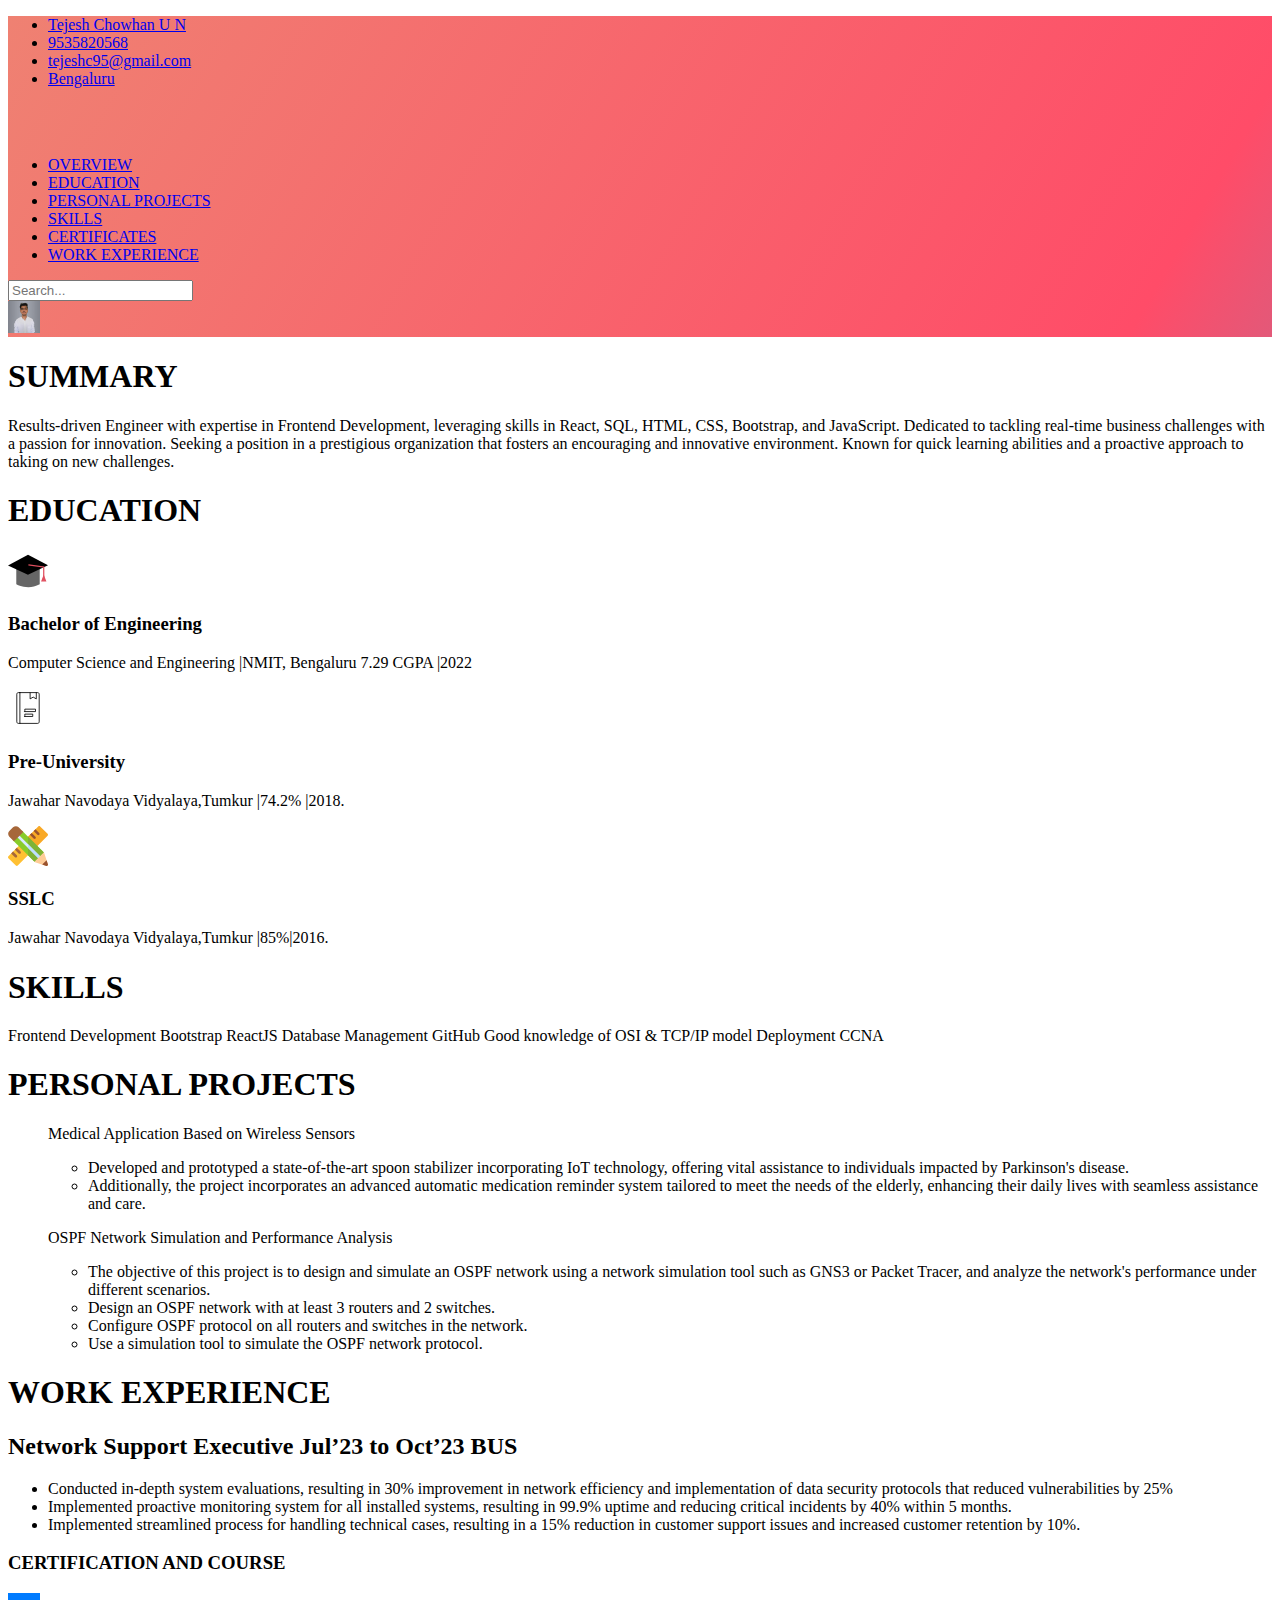
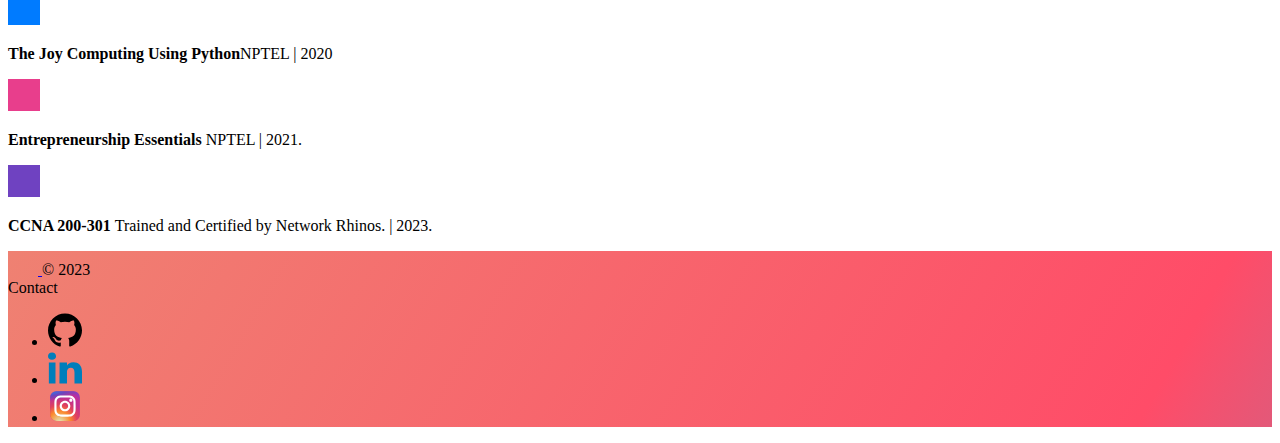
==== index.html @ 96c8133c "Add files via upload" ====
<!DOCTYPE html>
<html lang="en">
  <head>
    <meta charset="UTF-8" />
    <meta name="viewport" content="width=device-width, initial-scale=1.0" />
    <title>Resume</title>
    <link
      href="https://cdn.jsdelivr.net/npm/bootstrap@5.3.2/dist/css/bootstrap.min.css"
      rel="stylesheet"
      integrity="sha384-T3c6CoIi6uLrA9TneNEoa7RxnatzjcDSCmG1MXxSR1GAsXEV/Dwwykc2MPK8M2HN"
      crossorigin="anonymous"
    />
    <style>
        .header {
            background: linear-gradient(300deg, #00bfff, #ff4c68, #ef8172);
            background-size: 180% 180%;
            animation: gradient-animation 18s ease infinite;    
        }
        .footer{
            background: linear-gradient(300deg, #00bfff, #ff4c68, #ef8172);
            background-size: 180% 180%;
            animation: gradient-animation 18s ease infinite;
        }
        .nav nav-pills{
            display: flex;
            justify-content: space-between;
        }
    </style>
  </head>
  <body>
    <section class="header">
      <header class="p-3 mb-3 border-bottom">
        <div class="container">
            <header class="d-flex justify-content-center py-3">
                <ul class="nav nav-pills">
                  <li class="nav-item"><a href="#" class="nav-link px-2 link-dark">Tejesh Chowhan U N</a></li>
                  <li class="nav-item"><a href="#" class="nav-link px-2 link-dark">9535820568</a></li>
                  <li class="nav-item"><a href="#" class="nav-link px-2 link-dark">tejeshc95@gmail.com</a></li>
                  <li class="nav-item"><a href="#" class="nav-link px-2 link-dark">Bengaluru</a></li>
                </ul>
              </header>
          <div
            class="d-flex flex-wrap align-items-center justify-content-center justify-content-lg-start"
          >
            <a
              href="/"
              class="d-flex align-items-center mb-2 mb-lg-0 link-body-emphasis text-decoration-none"
            >
              <svg
                class="bi me-2"
                width="40"
                height="32"
                role="img"
                aria-label="Bootstrap"
              >
                <use xlink:href="#bootstrap"></use>
              </svg>
            </a>

            <ul
              class="nav col-12 col-lg-auto me-lg-auto mb-2 justify-content-center mb-md-0"
            >
              <li>
                <a href="#" class="nav-link px-2 link-dark">OVERVIEW</a>
              </li>
              <li>
                <a href="#" class="nav-link px-2 link-body-emphasis"
                  >EDUCATION</a
                >
              </li>
              <li>
                <a href="#" class="nav-link px-2 link-body-emphasis"
                  >PERSONAL PROJECTS</a
                >
              </li>
              <li>
                <a href="#" class="nav-link px-2 link-body-emphasis">SKILLS</a>
              </li>
              <li>
                <a href="#" class="nav-link px-2 link-body-emphasis"
                  >CERTIFICATES</a
                >
              </li>
              <li>
                <a href="#" class="nav-link px-2 link-body-emphasis"
                  >WORK EXPERIENCE</a
                >
              </li>
            </ul>

            <form class="col-12 col-lg-auto mb-3 mb-lg-0 me-lg-3" role="search">
              <input
                type="search"
                class="form-control"
                placeholder="Search..."
                aria-label="Search"
              />
            </form>

            <div class="dropdown text-end">
              <a
                href="#"
                class="d-block link-body-emphasis text-decoration-none dropdown-toggle"
                data-bs-toggle="dropdown"
                aria-expanded="false"
              >
                <img
                  src="./index.jpg"
                  alt="mdo"
                  width="32"
                  height="32"
                  class="rounded-circle"
                />
              </a>
            </div>
          </div>
        </div>
      </header>
    </section>
    <section class="overview">
      <div class="px-4 py-5 my-5 text-center">
        <h1 class="display-5 fw-bold text-body-emphasis">SUMMARY</h1>
        <div class="col-lg-6 mx-auto">
          <p class="lead mb-4">
            Results-driven Engineer with expertise in Frontend Development,
            leveraging skills in React, SQL, HTML, CSS, Bootstrap, and
            JavaScript. Dedicated to tackling real-time business challenges with
            a passion for innovation. Seeking a position in a prestigious
            organization that fosters an encouraging and innovative environment.
            Known for quick learning abilities and a proactive approach to
            taking on new challenges.
          </p>
          </div>
        </div>
      </div>
    </section>
    <section class="EDUCATION">
        <div class="container px-4 py-5" id="featured-3">
            <h1 class="pb-2 border-bottom">EDUCATION</h1>
            <div class="row g-4 py-5 row-cols-1 row-cols-lg-3">
              <div class="feature col">
                <div class="feature-icon d-inline-flex align-items-center justify-content-center text-bg-primary bg-gradient fs-2 mb-3">
                    <svg height="40px" width="40px" version="1.1" id="Layer_1" xmlns="http://www.w3.org/2000/svg" xmlns:xlink="http://www.w3.org/1999/xlink" 
                    viewBox="0 0 512 512" xml:space="preserve">
               <path style="fill:#666666;" d="M406,222.529v204.016c-150,83.264-300,0-300,0V222.529"/>
               <polygon points="256,48.449 0,184.737 255.312,304.337 512,181.953 "/>
               <g>
                   <polygon style="fill:#E04F5F;" points="434.864,381.729 457.328,324.001 479.808,381.729 	"/>
                   <path style="fill:#E04F5F;" d="M491.504,389.713h-68.336l34.176-87.76L491.504,389.713z M446.56,373.713h21.536l-10.768-27.664
                       L446.56,373.713z"/>
                   <polygon style="fill:#E04F5F;" points="465.328,335.857 449.328,335.857 449.328,211.281 260.208,184.321 262.448,168.465 
                       465.328,197.409 	"/>
               </g>
               </svg>
                </div>
                <h3 class="fs-2 text-body-emphasis">Bachelor of Engineering</h3>
                <p>Computer Science and Engineering  |NMIT, Bengaluru  7.29 CGPA  |2022</p>
              </div>
              <div class="feature col">
                <div class="feature-icon d-inline-flex align-items-center justify-content-center text-bg-primary bg-gradient fs-2 mb-3">
                    <svg width="40px" height="40px" viewBox="0 0 48 48" id="a" xmlns="http://www.w3.org/2000/svg">

                        <defs>
                        
                        <style>.b{fill:none;stroke:#000000;stroke-linecap:round;stroke-linejoin:round;}</style>
                        
                        </defs>
                        
                        <g>
                        
                        <path class="b" d="m14.2722,5.5246h-1.98c-.9469,0-1.7217.8527-1.7217,1.8949v33.1611c0,1.0422.7748,1.8949,1.7217,1.8949h1.98"/>
                        
                        <path class="b" d="m14.2722,5.5246v36.9509h21.4354c.9469,0,1.7217-.8527,1.7217-1.8949V7.4195c0-1.0422-.7748-1.8949-1.7217-1.8949H14.2722Z"/>
                        
                        </g>
                        
                        <g>
                        
                        <path class="b" d="m26.5487,5.8464v7.2056l3.6902-2.1302,3.7233,2.1492v-7.4582"/>
                        
                        <path class="b" d="m20.1848,28.2985h12.8259v-2.9163h-12.8259c.0002.9721,0,1.9442,0,2.9163Z"/>
                        
                        <path class="b" d="m20.1848,34.1672h9.5194v-2.8357h-9.5194c.0002.9721,0,1.8636,0,2.8357Z"/>
                        
                        </g>
                        
                        </svg>
                </div>
                <h3 class="fs-2 text-body-emphasis">Pre-University</h3>
                <p> Jawahar Navodaya Vidyalaya,Tumkur  |74.2%   |2018.</p>
              </div>
              <div class="feature col">
                <div class="feature-icon d-inline-flex align-items-center justify-content-center text-bg-primary bg-gradient fs-2 mb-3">
                    <svg height="40px" width="40px" version="1.1" id="Layer_1" xmlns="http://www.w3.org/2000/svg" xmlns:xlink="http://www.w3.org/1999/xlink" 
                    viewBox="0 0 512 512" xml:space="preserve">
               <path style="fill:#F9A926;" d="M507.042,100.529L411.359,4.846c-6.312-6.311-17.583-6.311-23.893,0L303.842,88.47l-23.892,24.005
                   l-35.953,35.839c-3.156,3.156-4.96,7.438-4.96,11.946s1.803,8.791,4.96,11.946l95.683,95.571c3.267,3.268,7.665,4.959,11.945,4.959
                   c4.284,0,8.678-1.69,11.947-4.959l143.469-143.356c3.156-3.156,4.958-7.438,4.958-11.946
                   C512,107.967,510.198,103.683,507.042,100.529z"/>
               <path style="fill:#FFC033;" d="M267.891,339.568l-95.571-95.684c-3.156-3.156-7.438-4.959-11.947-4.959
                   c-4.507,0-8.791,1.803-11.947,4.959L136.48,255.83l-23.893,24.005l-24.005,23.893L64.689,327.62l-23.892,23.894l-35.84,35.839
                   C1.802,390.509,0,394.791,0,399.299c0,4.508,1.802,8.791,4.958,11.946l95.683,95.683c3.156,3.156,7.441,4.959,11.947,4.959
                   c4.508,0,8.791-1.803,11.947-4.959l131.408-131.522l11.947-11.946C274.54,356.811,274.54,346.216,267.891,339.568z"/>
               <g>
                   <path style="fill:#99522E;" d="M351.627,160.259c-3.268,3.268-7.663,4.959-11.945,4.959c-4.395,0-8.678-1.691-11.945-4.959
                       l-47.785-47.785l23.89-24.004l47.785,47.898C358.164,142.904,358.164,153.611,351.627,160.259z"/>
                   <path style="fill:#99522E;" d="M399.412,112.475c-3.267,3.268-7.663,4.846-11.945,4.846c-4.283,0-8.678-1.578-11.945-4.846
                       l-47.785-47.898l23.892-23.893l47.785,47.785C406.062,95.119,406.062,105.825,399.412,112.475z"/>
               </g>
               <g>
                   <path style="fill:#A6673A;" d="M112.588,399.299c-3.381,3.268-7.663,4.959-12.06,4.959c-4.282,0-8.565-1.69-11.945-4.959
                       l-47.785-47.785L64.69,327.62l47.898,47.786C119.126,382.055,119.126,392.649,112.588,399.299z"/>
                   <path style="fill:#A6673A;" d="M160.374,351.514c-3.381,3.268-7.663,4.959-11.947,4.959c-4.394,0-8.677-1.691-11.945-4.959
                       l-47.898-47.786l24.005-23.893l47.785,47.785C166.911,334.157,166.911,344.865,160.374,351.514z"/>
               </g>
               <path style="fill:#88CC2A;" d="M184.266,64.577c-6.31-6.311-17.58-6.311-23.893,0L64.69,160.26
                   c-3.156,3.156-4.959,7.438-4.959,11.945c0,4.508,1.802,8.791,4.958,11.946L339.68,459.03l119.463-119.463L184.266,64.577z"/>
               <polygon style="fill:#7FB335;" points="256.084,375.467 339.681,459.031 459.144,339.568 256.084,136.424 "/>
               <path style="fill:#D7EBFF;" d="M399.428,416.215c-4.325,0-8.651-1.651-11.952-4.953l-274.94-274.934
                   c-6.603-6.598-6.603-17.306,0-23.905c6.603-6.603,17.302-6.603,23.905,0l274.94,274.934c6.603,6.598,6.603,17.306,0,23.905
                   C408.079,414.564,403.754,416.215,399.428,416.215z"/>
               <path style="fill:#A6673A;" d="M76.637,196.116l-59.732-59.745c-19.755-19.899-19.734-52.092,0-71.809l47.777-47.777
                   c19.7-19.728,51.904-19.734,71.759-0.05l59.785,59.785L76.637,196.116z"/>
               <path style="fill:#BDDEFF;" d="M256.084,279.872l131.391,131.39c3.302,3.302,7.628,4.953,11.952,4.953s8.651-1.651,11.952-4.953
                   c6.603-6.598,6.603-17.306,0-23.905L256.084,232.062V279.872z"/>
               <path style="fill:#FECC97;" d="M507.042,506.929c-4.375,4.375-10.847,6.188-17.243,4.057L346.33,463.088
                   c-2.592-0.789-4.845-2.141-6.649-4.057l119.463-119.463c1.915,1.803,3.268,4.057,4.057,6.649L511.1,489.686
                   C513.128,495.659,511.55,502.42,507.042,506.929z"/>
               <path style="fill:#99522E;" d="M493.949,438.314l-55.521,55.521l51.37,17.151c6.396,2.131,12.868,0.318,17.243-4.057
                   c4.508-4.508,6.086-11.27,4.057-17.243L493.949,438.314z"/>
               </svg>
                </div>
                <h3 class="fs-2 text-body-emphasis">SSLC</h3>
                <p>Jawahar Navodaya Vidyalaya,Tumkur |85%|2016.</p>
              </div>
            </div>
          </div>
    </section>
    <section class="skills">
        <div class="container">
        <h1 class="pb-2 border-bottom">SKILLS</h1>
        <div class="d-flex gap-2 justify-content-center py-5">
            <span class="badge text-bg-primary rounded-pill">Frontend Development</span>
            <span class="badge text-bg-secondary rounded-pill">Bootstrap</span>
            <span class="badge text-bg-success rounded-pill">ReactJS</span>
            <span class="badge text-bg-danger rounded-pill">Database Management</span>
            <span class="badge text-bg-warning rounded-pill">GitHub</span>
            <span class="badge text-bg-info rounded-pill">Good knowledge of OSI & TCP/IP model</span>
            <span class="badge text-bg-light rounded-pill">Deployment</span>
            <span class="badge text-bg-dark rounded-pill">CCNA</span>
          </div>
        </div>
    </section>
    <div class="container">
    <section class="PROJECTS">
        <div class="p-5 mb-4 bg-body-tertiary rounded-3">
            <div class="container-fluid py-5">
              <h1 class="display-5 fw-bold">PERSONAL PROJECTS</h1>
              <ol>
              <p class="display-6 ">Medical Application Based on Wireless Sensors</p>
              <ul>
                <li>
                    Developed and prototyped a state-of-the-art spoon stabilizer incorporating IoT technology, offering vital assistance to
                    individuals impacted by Parkinson's disease.
                </li>
                <li>
                    Additionally, the project incorporates an advanced automatic medication reminder system tailored to meet the needs
                    of the elderly, enhancing their daily lives with seamless assistance and care. 
                </li>
              </ul>
              <p class="display-6 ">OSPF Network Simulation and Performance Analysis</p>
              <ul>
                <li>
                    The objective of this project is to design and simulate an OSPF network using a network simulation tool such as GNS3 or
                    Packet Tracer, and analyze the network's performance under different scenarios.
                </li>
                <li>
                    Design an OSPF network with at least 3 routers and 2 switches.
                </li>
                <li>
                    Configure OSPF protocol on all routers and switches in the network. 
                </li>
                <li>
                    Use a simulation tool to simulate the OSPF network protocol.
                </li>
              </ul>
            </ol>
            </div>
          </div>
    </section>
</div>
<section class="WORK EXPERIENCE">
    <div class="px-4 py-5 my-5 text-center">
        <h1 class="display-5 fw-bold text-body-emphasis">WORK EXPERIENCE</h1>
        <div class="col-lg-6 mx-auto">
          <h2 class="display-6 fw-normal">Network Support Executive Jul’23 to Oct’23 BUS</h2
            >
          <UL>
            <li>
                Conducted in-depth system evaluations, resulting in 30% improvement in network efficiency and implementation of data security protocols that reduced vulnerabilities by 25%
            </li>
            <li>
                Implemented proactive monitoring system for all installed systems, resulting in 99.9% uptime and reducing critical incidents by 40% within 5 months. 
            </li>
            <li>
                Implemented streamlined process for handling technical cases, resulting in a 15% reduction in customer support issues and increased customer retention by 10%.
            </li>
          </UL>
        </div>
      </div>
</section>
<section class="CERTIFICATION AND COURSE">
    <div class="container">
    <div class="my-3 p-3 bg-body rounded shadow-sm">
        <h3 class="border-bottom pb-2 mb-0">CERTIFICATION AND COURSE</h3>
        <div class="d-flex text-body-secondary pt-3">
          <svg class="bd-placeholder-img flex-shrink-0 me-2 rounded" width="32" height="32" xmlns="http://www.w3.org/2000/svg" role="img" aria-label="Placeholder: 32x32" preserveAspectRatio="xMidYMid slice" focusable="false"><title>Placeholder</title><rect width="100%" height="100%" fill="#007bff"></rect><text x="50%" y="50%" fill="#007bff" dy=".3em">32x32</text></svg>
          <p class="pb-3 mb-0 small lh-sm border-bottom">
            <strong class="d-block text-gray-dark">The Joy Computing Using Python</strong>NPTEL | 2020
          </p>
        </div>
        <div class="d-flex text-body-secondary pt-3">
          <svg class="bd-placeholder-img flex-shrink-0 me-2 rounded" width="32" height="32" xmlns="http://www.w3.org/2000/svg" role="img" aria-label="Placeholder: 32x32" preserveAspectRatio="xMidYMid slice" focusable="false"><title>Placeholder</title><rect width="100%" height="100%" fill="#e83e8c"></rect><text x="50%" y="50%" fill="#e83e8c" dy=".3em">32x32</text></svg>
          <p class="pb-3 mb-0 small lh-sm border-bottom">
            <strong class="d-block text-gray-dark">Entrepreneurship Essentials</strong>
            NPTEL | 2021.
          </p>
        </div>
        <div class="d-flex text-body-secondary pt-3">
          <svg class="bd-placeholder-img flex-shrink-0 me-2 rounded" width="32" height="32" xmlns="http://www.w3.org/2000/svg" role="img" aria-label="Placeholder: 32x32" preserveAspectRatio="xMidYMid slice" focusable="false"><title>Placeholder</title><rect width="100%" height="100%" fill="#6f42c1"></rect><text x="50%" y="50%" fill="#6f42c1" dy=".3em">32x32</text></svg>
          <p class="pb-3 mb-0 small lh-sm border-bottom">
            <strong class="d-block text-gray-dark">CCNA 200-301 </strong>
            Trained and Certified by Network Rhinos. | 2023.
          </p>
        </div>
      </div>
    </div>
</section>
<section class="footer">
    <footer class="d-flex flex-wrap justify-content-between align-items-center py-3 my-4 border-top">
        <div class="col-md-4 d-flex align-items-center">
          <a href="/" class="mb-3 me-2 mb-md-0 text-body-secondary text-decoration-none lh-1">
            <svg class="bi" width="30" height="24"><use xlink:href="#bootstrap"></use></svg>
          </a>
          <span class="mb-3 mb-md-0 text-body-secondary">© 2023</span>
        </div>
        <span class="mb-3 mb-md-0 text-body-secondary">Contact</span>
        <ul class="nav col-md-4 justify-content-end list-unstyled d-flex">
          <li class="ms-3"><a class="text-body-secondary" href="#"><svg xmlns="http://www.w3.org/2000/svg" width="34" height="34" shape-rendering="geometricPrecision" text-rendering="geometricPrecision" image-rendering="optimizeQuality" fill-rule="evenodd" clip-rule="evenodd" viewBox="0 0 640 640"><path d="M319.988 7.973C143.293 7.973 0 151.242 0 327.96c0 141.392 91.678 261.298 218.826 303.63 16.004 2.964 21.886-6.957 21.886-15.414 0-7.63-.319-32.835-.449-59.552-89.032 19.359-107.8-37.772-107.8-37.772-14.552-36.993-35.529-46.831-35.529-46.831-29.032-19.879 2.209-19.442 2.209-19.442 32.126 2.245 49.04 32.954 49.04 32.954 28.56 48.922 74.883 34.76 93.131 26.598 2.882-20.681 11.15-34.807 20.315-42.803-71.08-8.067-145.797-35.516-145.797-158.14 0-34.926 12.52-63.485 32.965-85.88-3.33-8.078-14.291-40.606 3.083-84.674 0 0 26.87-8.61 88.029 32.8 25.512-7.075 52.878-10.642 80.056-10.76 27.2.118 54.614 3.673 80.162 10.76 61.076-41.386 87.922-32.8 87.922-32.8 17.398 44.08 6.485 76.631 3.154 84.675 20.516 22.394 32.93 50.953 32.93 85.879 0 122.907-74.883 149.93-146.117 157.856 11.481 9.921 21.733 29.398 21.733 59.233 0 42.792-.366 77.28-.366 87.804 0 8.516 5.764 18.473 21.992 15.354 127.076-42.354 218.637-162.274 218.637-303.582 0-176.695-143.269-319.988-320-319.988l-.023.107z"/></svg></a></li>
          <li class="ms-3"><a class="text-body-secondary" href="#"><svg width="34px" height="34px" viewBox="0 -2 44 44" version="1.1" xmlns="http://www.w3.org/2000/svg" xmlns:xlink="http://www.w3.org/1999/xlink">
    
            <title>LinkedIn-color</title>
            <desc>Created with Sketch.</desc>
            <defs>
        
        </defs>
            <g id="Icons" stroke="none" stroke-width="1" fill="none" fill-rule="evenodd">
                <g id="Color-" transform="translate(-702.000000, -265.000000)" fill="#007EBB">
                    <path d="M746,305 L736.2754,305 L736.2754,290.9384 C736.2754,287.257796 734.754233,284.74515 731.409219,284.74515 C728.850659,284.74515 727.427799,286.440738 726.765522,288.074854 C726.517168,288.661395 726.555974,289.478453 726.555974,290.295511 L726.555974,305 L716.921919,305 C716.921919,305 717.046096,280.091247 716.921919,277.827047 L726.555974,277.827047 L726.555974,282.091631 C727.125118,280.226996 730.203669,277.565794 735.116416,277.565794 C741.21143,277.565794 746,281.474355 746,289.890824 L746,305 L746,305 Z M707.17921,274.428187 L707.117121,274.428187 C704.0127,274.428187 702,272.350964 702,269.717936 C702,267.033681 704.072201,265 707.238711,265 C710.402634,265 712.348071,267.028559 712.41016,269.710252 C712.41016,272.34328 710.402634,274.428187 707.17921,274.428187 L707.17921,274.428187 L707.17921,274.428187 Z M703.109831,277.827047 L711.685795,277.827047 L711.685795,305 L703.109831,305 L703.109831,277.827047 L703.109831,277.827047 Z" id="LinkedIn">
        
        </path>
                </g>
            </g>
        </svg></a></li>
          <li class="ms-3"><a class="text-body-secondary" href="#"><svg width="34px" height="34px" viewBox="0 0 32 32" fill="none" xmlns="http://www.w3.org/2000/svg">
            <rect x="2" y="2" width="28" height="28" rx="6" fill="url(#paint0_radial_87_7153)"/>
            <rect x="2" y="2" width="28" height="28" rx="6" fill="url(#paint1_radial_87_7153)"/>
            <rect x="2" y="2" width="28" height="28" rx="6" fill="url(#paint2_radial_87_7153)"/>
            <path d="M23 10.5C23 11.3284 22.3284 12 21.5 12C20.6716 12 20 11.3284 20 10.5C20 9.67157 20.6716 9 21.5 9C22.3284 9 23 9.67157 23 10.5Z" fill="white"/>
            <path fill-rule="evenodd" clip-rule="evenodd" d="M16 21C18.7614 21 21 18.7614 21 16C21 13.2386 18.7614 11 16 11C13.2386 11 11 13.2386 11 16C11 18.7614 13.2386 21 16 21ZM16 19C17.6569 19 19 17.6569 19 16C19 14.3431 17.6569 13 16 13C14.3431 13 13 14.3431 13 16C13 17.6569 14.3431 19 16 19Z" fill="white"/>
            <path fill-rule="evenodd" clip-rule="evenodd" d="M6 15.6C6 12.2397 6 10.5595 6.65396 9.27606C7.2292 8.14708 8.14708 7.2292 9.27606 6.65396C10.5595 6 12.2397 6 15.6 6H16.4C19.7603 6 21.4405 6 22.7239 6.65396C23.8529 7.2292 24.7708 8.14708 25.346 9.27606C26 10.5595 26 12.2397 26 15.6V16.4C26 19.7603 26 21.4405 25.346 22.7239C24.7708 23.8529 23.8529 24.7708 22.7239 25.346C21.4405 26 19.7603 26 16.4 26H15.6C12.2397 26 10.5595 26 9.27606 25.346C8.14708 24.7708 7.2292 23.8529 6.65396 22.7239C6 21.4405 6 19.7603 6 16.4V15.6ZM15.6 8H16.4C18.1132 8 19.2777 8.00156 20.1779 8.0751C21.0548 8.14674 21.5032 8.27659 21.816 8.43597C22.5686 8.81947 23.1805 9.43139 23.564 10.184C23.7234 10.4968 23.8533 10.9452 23.9249 11.8221C23.9984 12.7223 24 13.8868 24 15.6V16.4C24 18.1132 23.9984 19.2777 23.9249 20.1779C23.8533 21.0548 23.7234 21.5032 23.564 21.816C23.1805 22.5686 22.5686 23.1805 21.816 23.564C21.5032 23.7234 21.0548 23.8533 20.1779 23.9249C19.2777 23.9984 18.1132 24 16.4 24H15.6C13.8868 24 12.7223 23.9984 11.8221 23.9249C10.9452 23.8533 10.4968 23.7234 10.184 23.564C9.43139 23.1805 8.81947 22.5686 8.43597 21.816C8.27659 21.5032 8.14674 21.0548 8.0751 20.1779C8.00156 19.2777 8 18.1132 8 16.4V15.6C8 13.8868 8.00156 12.7223 8.0751 11.8221C8.14674 10.9452 8.27659 10.4968 8.43597 10.184C8.81947 9.43139 9.43139 8.81947 10.184 8.43597C10.4968 8.27659 10.9452 8.14674 11.8221 8.0751C12.7223 8.00156 13.8868 8 15.6 8Z" fill="white"/>
            <defs>
            <radialGradient id="paint0_radial_87_7153" cx="0" cy="0" r="1" gradientUnits="userSpaceOnUse" gradientTransform="translate(12 23) rotate(-55.3758) scale(25.5196)">
            <stop stop-color="#B13589"/>
            <stop offset="0.79309" stop-color="#C62F94"/>
            <stop offset="1" stop-color="#8A3AC8"/>
            </radialGradient>
            <radialGradient id="paint1_radial_87_7153" cx="0" cy="0" r="1" gradientUnits="userSpaceOnUse" gradientTransform="translate(11 31) rotate(-65.1363) scale(22.5942)">
            <stop stop-color="#E0E8B7"/>
            <stop offset="0.444662" stop-color="#FB8A2E"/>
            <stop offset="0.71474" stop-color="#E2425C"/>
            <stop offset="1" stop-color="#E2425C" stop-opacity="0"/>
            </radialGradient>
            <radialGradient id="paint2_radial_87_7153" cx="0" cy="0" r="1" gradientUnits="userSpaceOnUse" gradientTransform="translate(0.500002 3) rotate(-8.1301) scale(38.8909 8.31836)">
            <stop offset="0.156701" stop-color="#406ADC"/>
            <stop offset="0.467799" stop-color="#6A45BE"/>
            <stop offset="1" stop-color="#6A45BE" stop-opacity="0"/>
            </radialGradient>
            </defs>
            </svg></a></li>
        </ul>
      </footer>
</section>
    <script
      src="https://cdn.jsdelivr.net/npm/bootstrap@5.3.2/dist/js/bootstrap.bundle.min.js"
      integrity="sha384-C6RzsynM9kWDrMNeT87bh95OGNyZPhcTNXj1NW7RuBCsyN/o0jlpcV8Qyq46cDfL"
      crossorigin="anonymous"
    ></script>
  </body>
</html>
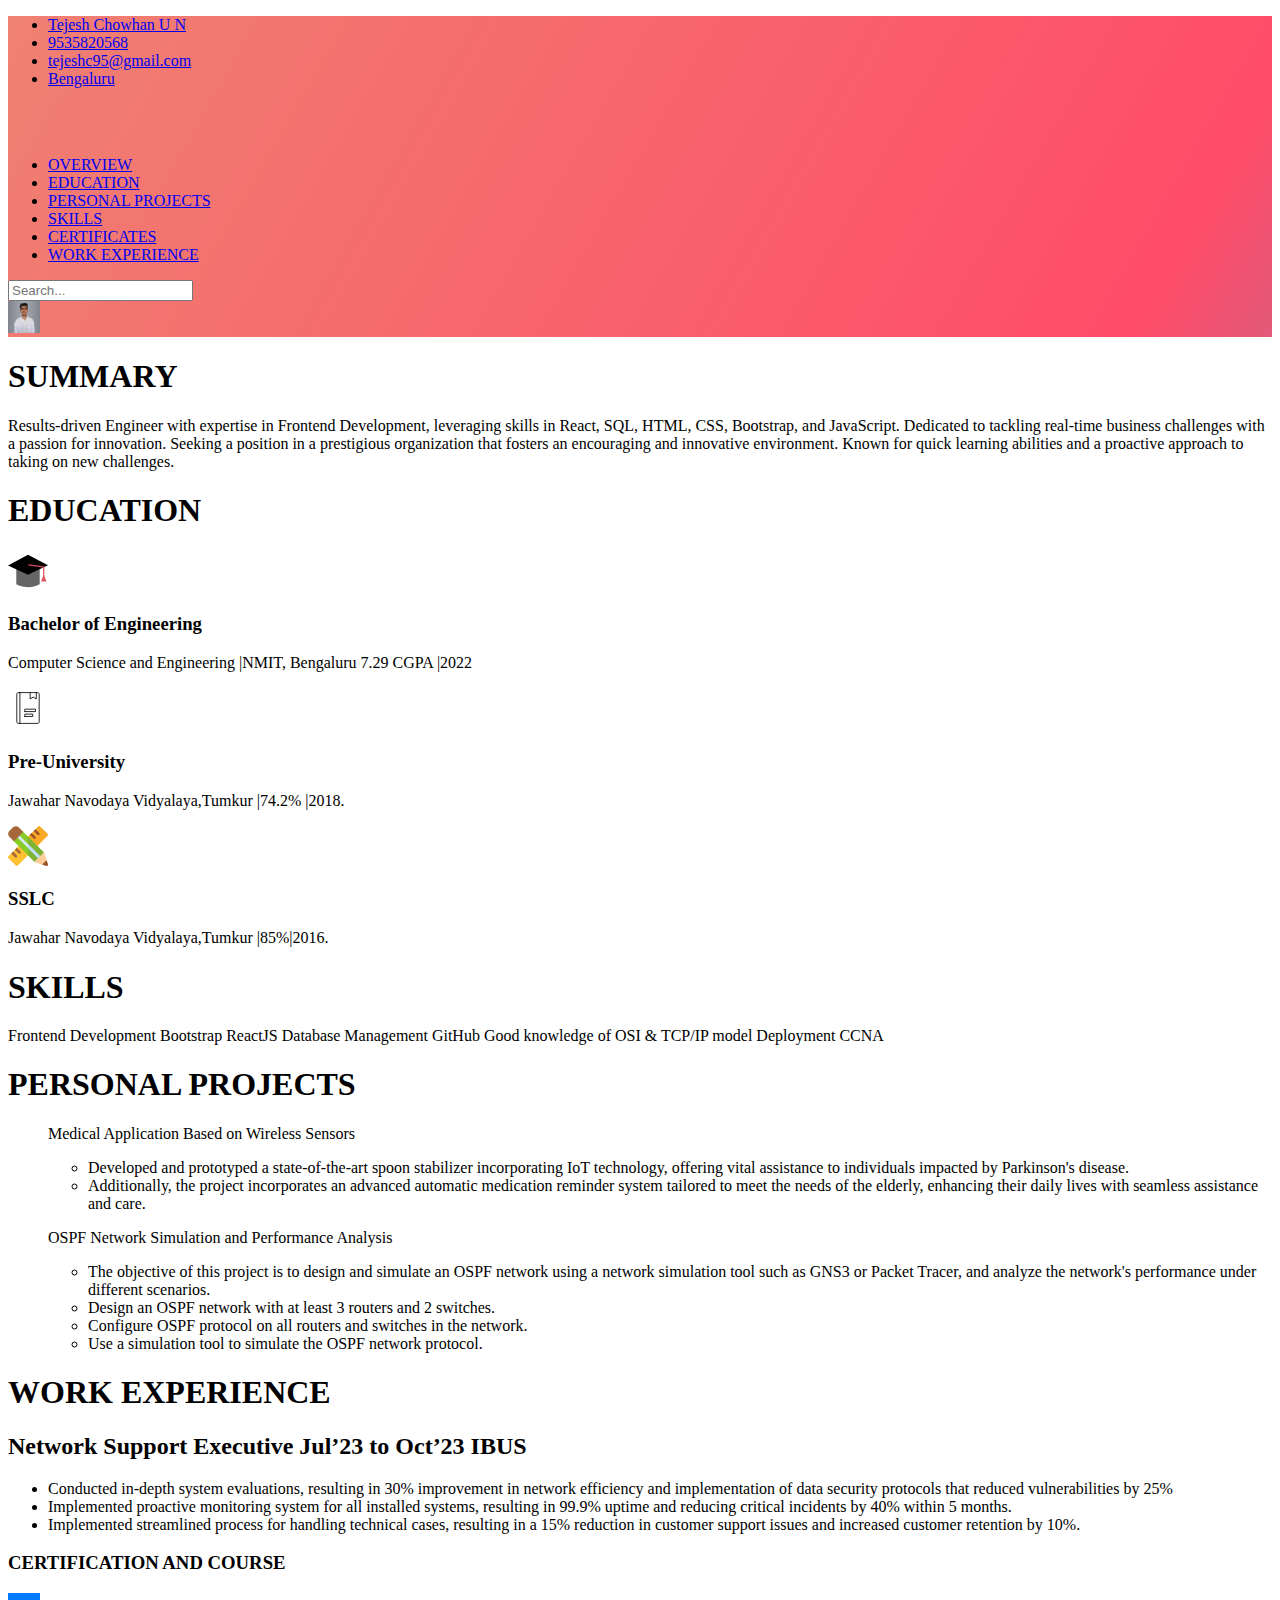
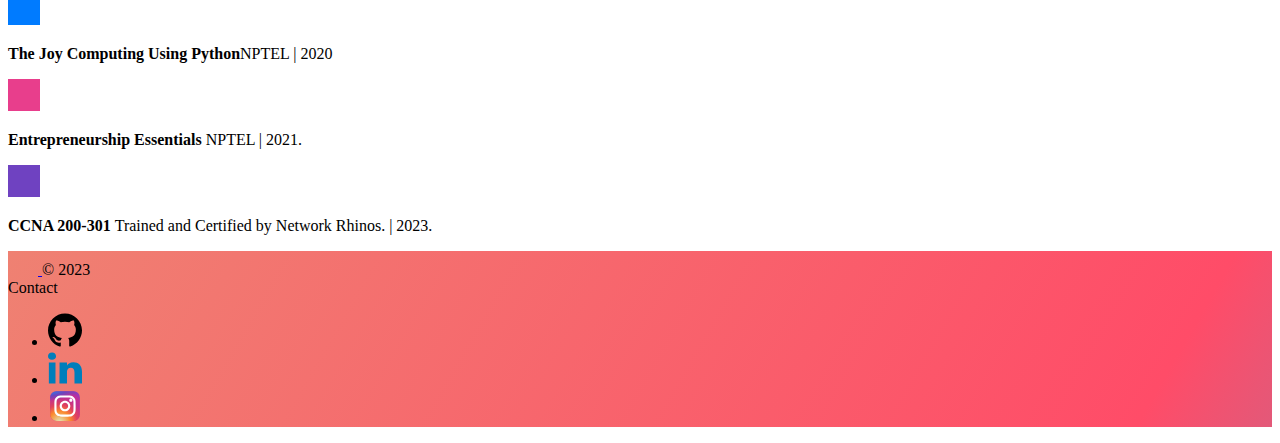
==== commit efc6b368: "Update index.html" ====
--- a/index.html
+++ b/index.html
@@ -33,10 +33,10 @@
         <div class="container">
             <header class="d-flex justify-content-center py-3">
                 <ul class="nav nav-pills">
-                  <li class="nav-item"><a href="#" class="nav-link px-2 link-dark">Tejesh Chowhan U N</a></li>
-                  <li class="nav-item"><a href="#" class="nav-link px-2 link-dark">9535820568</a></li>
-                  <li class="nav-item"><a href="#" class="nav-link px-2 link-dark">tejeshc95@gmail.com</a></li>
-                  <li class="nav-item"><a href="#" class="nav-link px-2 link-dark">Bengaluru</a></li>
+                  <li class="nav-item"><a href="#" class="nav-link fw-bold link-dark">Tejesh Chowhan U N</a></li>
+                  <li class="nav-item"><a href="#" class="nav-link fw-bold link-dark">9535820568</a></li>
+                  <li class="nav-item"><a href="#" class="nav-link fw-bold link-dark">tejeshc95@gmail.com</a></li>
+                  <li class="nav-item"><a href="#" class="nav-link fw-bold link-dark">Bengaluru</a></li>
                 </ul>
               </header>
           <div
@@ -293,7 +293,7 @@
     <div class="px-4 py-5 my-5 text-center">
         <h1 class="display-5 fw-bold text-body-emphasis">WORK EXPERIENCE</h1>
         <div class="col-lg-6 mx-auto">
-          <h2 class="display-6 fw-normal">Network Support Executive Jul’23 to Oct’23 BUS</h2
+          <h2 class="display-6 fw-normal">Network Support Executive Jul’23 to Oct’23 IBUS</h2
             >
           <UL>
             <li>
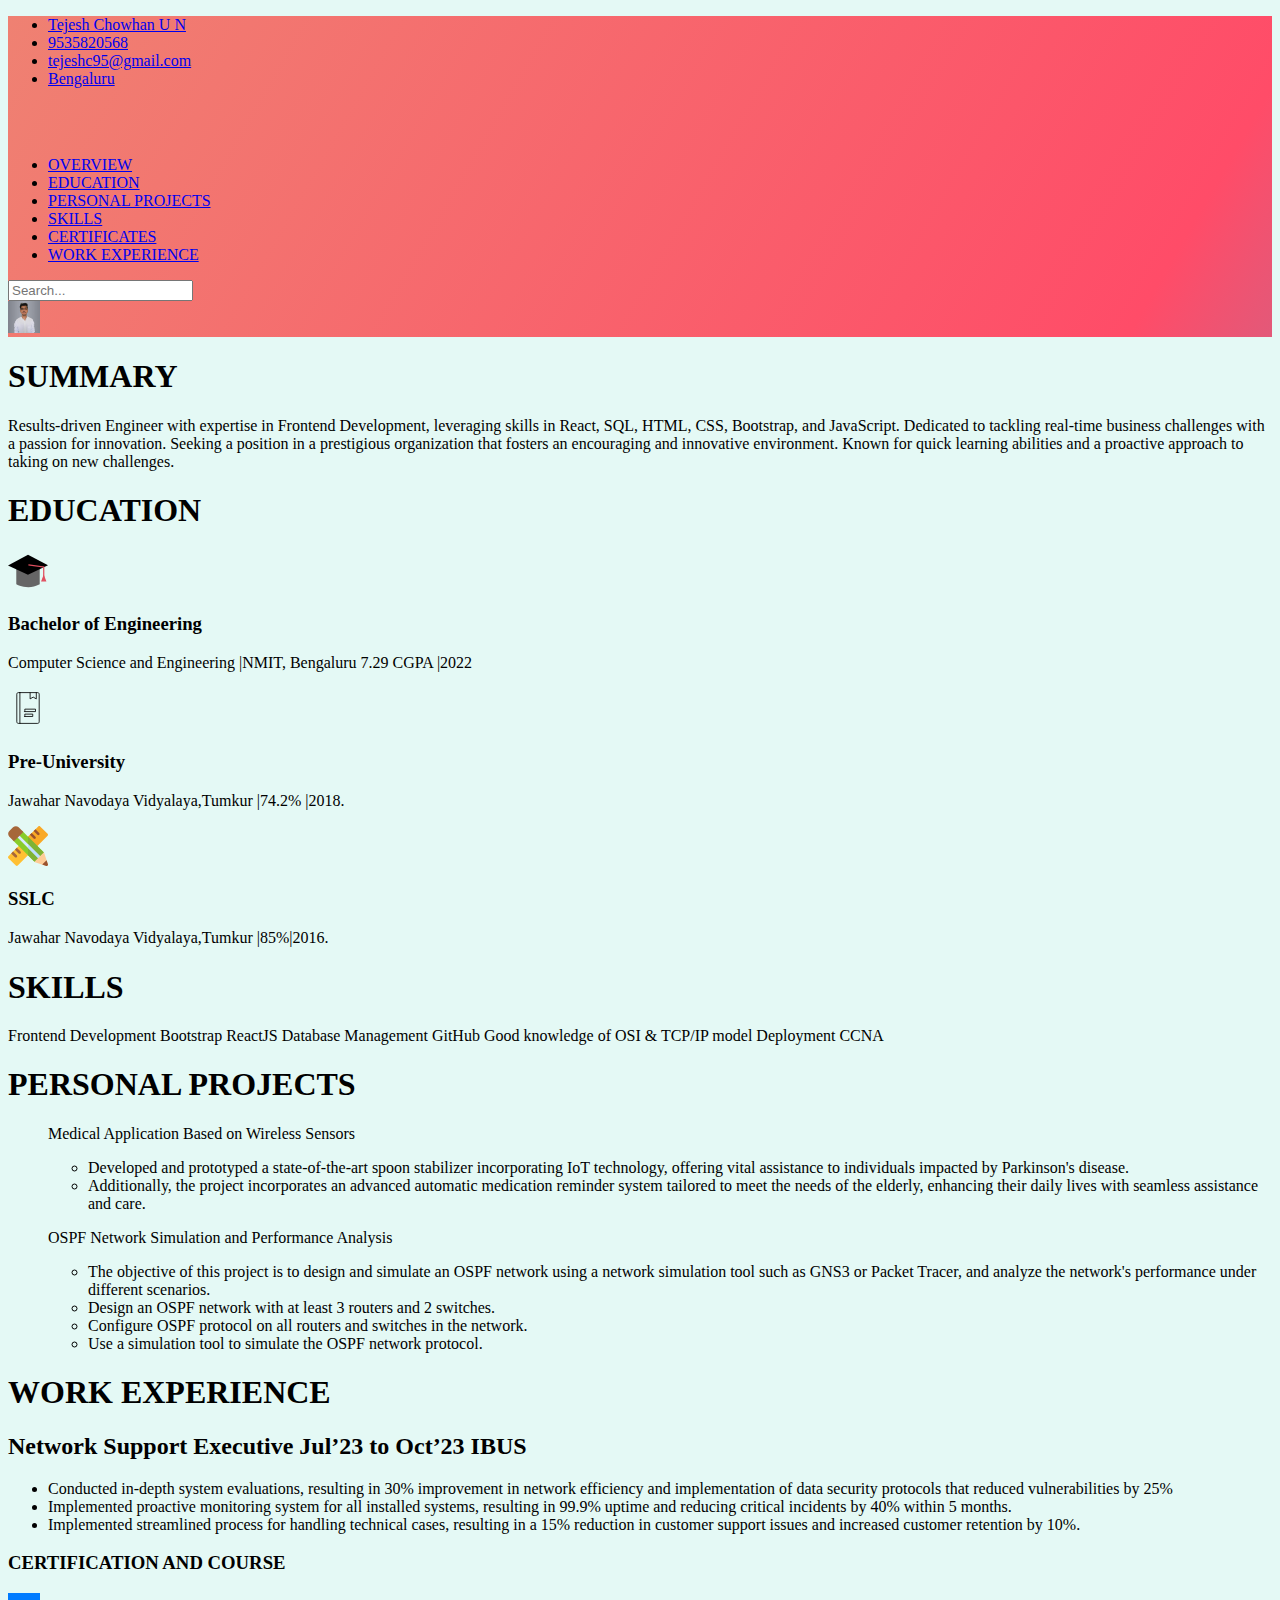
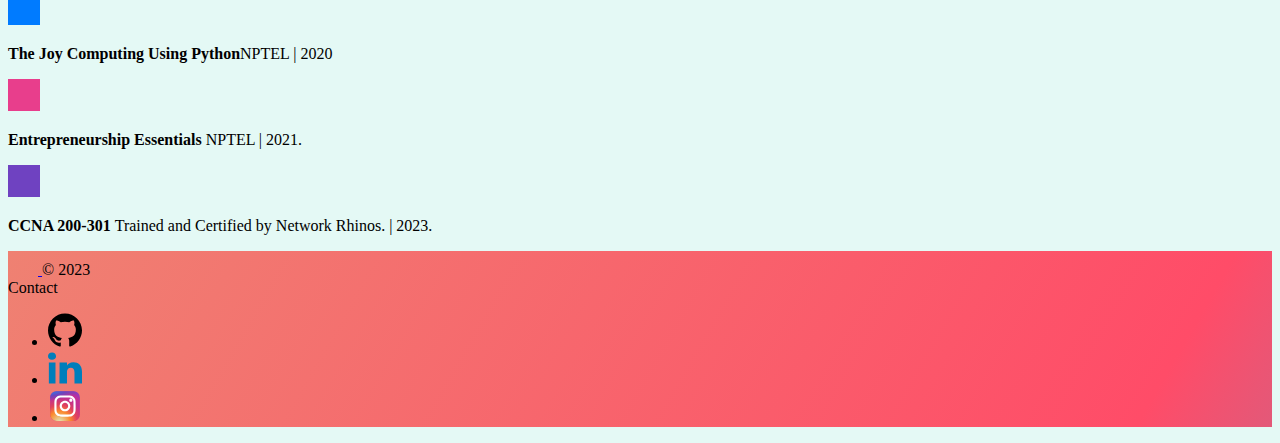
==== commit 58d8e4c0: "Update index.html" ====
--- a/index.html
+++ b/index.html
@@ -21,9 +21,8 @@
             background-size: 180% 180%;
             animation: gradient-animation 18s ease infinite;
         }
-        .nav nav-pills{
-            display: flex;
-            justify-content: space-between;
+        body{
+          background-color: #e4f9f5;
         }
     </style>
   </head>
